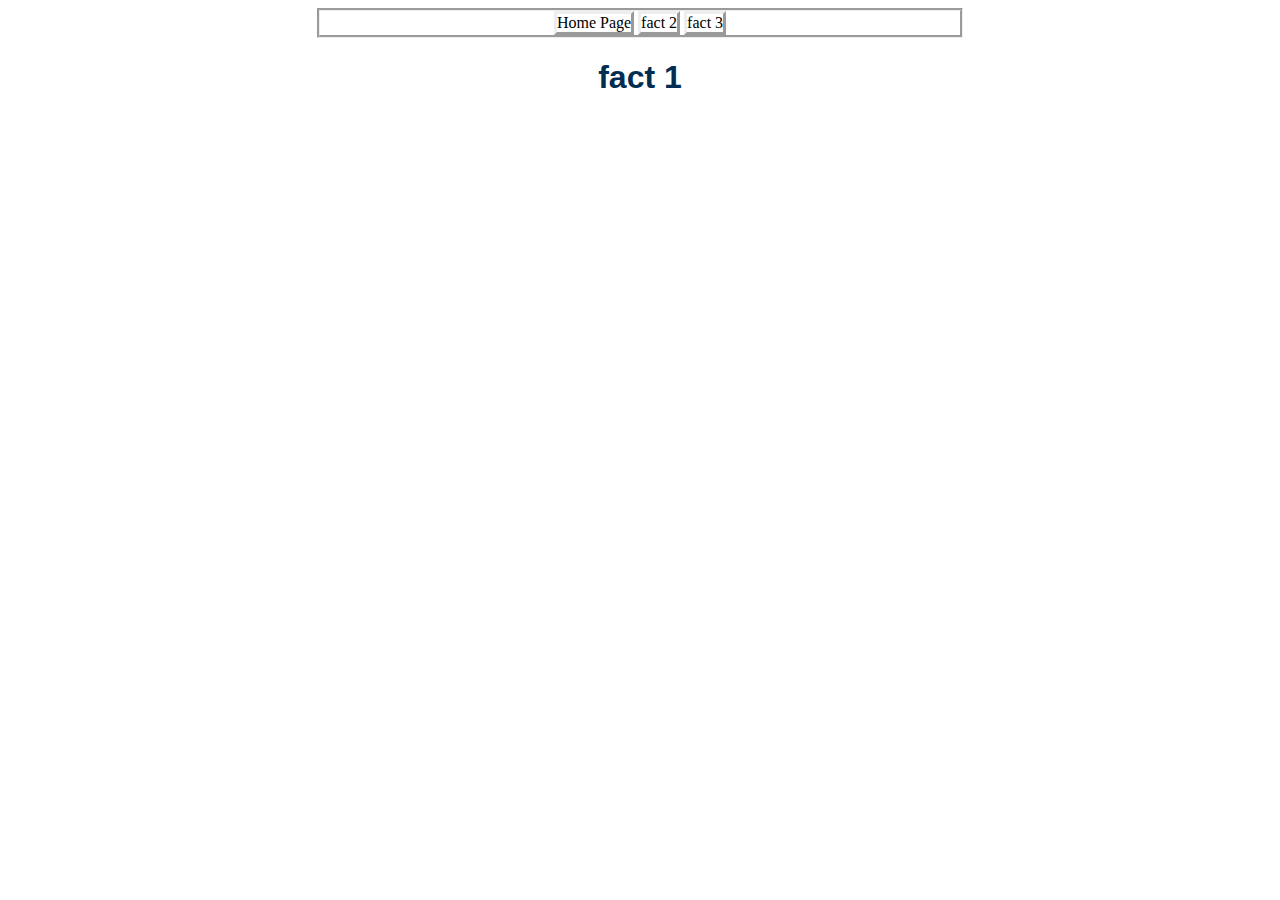
==== page1.html @ f9d621ed "site in progress" ====
<!DOCTYPE html>

<html>


    <head>

   <link rel="stylesheet" href="styles.css">

    </head>

    <body>
        <ul class="nav">
            <li><a href="index.html">Home Page</a></li>
            <li><a href="">fact 2</a></li>
            <li><a href="">fact 3</a></li>
        </ul>

        <h1>
            fact 1
        </h1>
    </body>


</html>
---- styles.css ----
h1{
    color: rgb(1, 45, 83);
    font-family:'Gill Sans', 'Gill Sans MT', Calibri, 'Trebuchet MS', sans-serif;
    text-align: center; 
}
.nav{
    list-style: none;
    margin: auto;
    border-style:groove;
    width: 50vw;
    padding-left: 0;
    
    text-align: center;
}
.nav>li{
    border-style: outset;
    display: inline-block;
}
.nav>li>a{
    text-decoration: none;
    color: black;
}
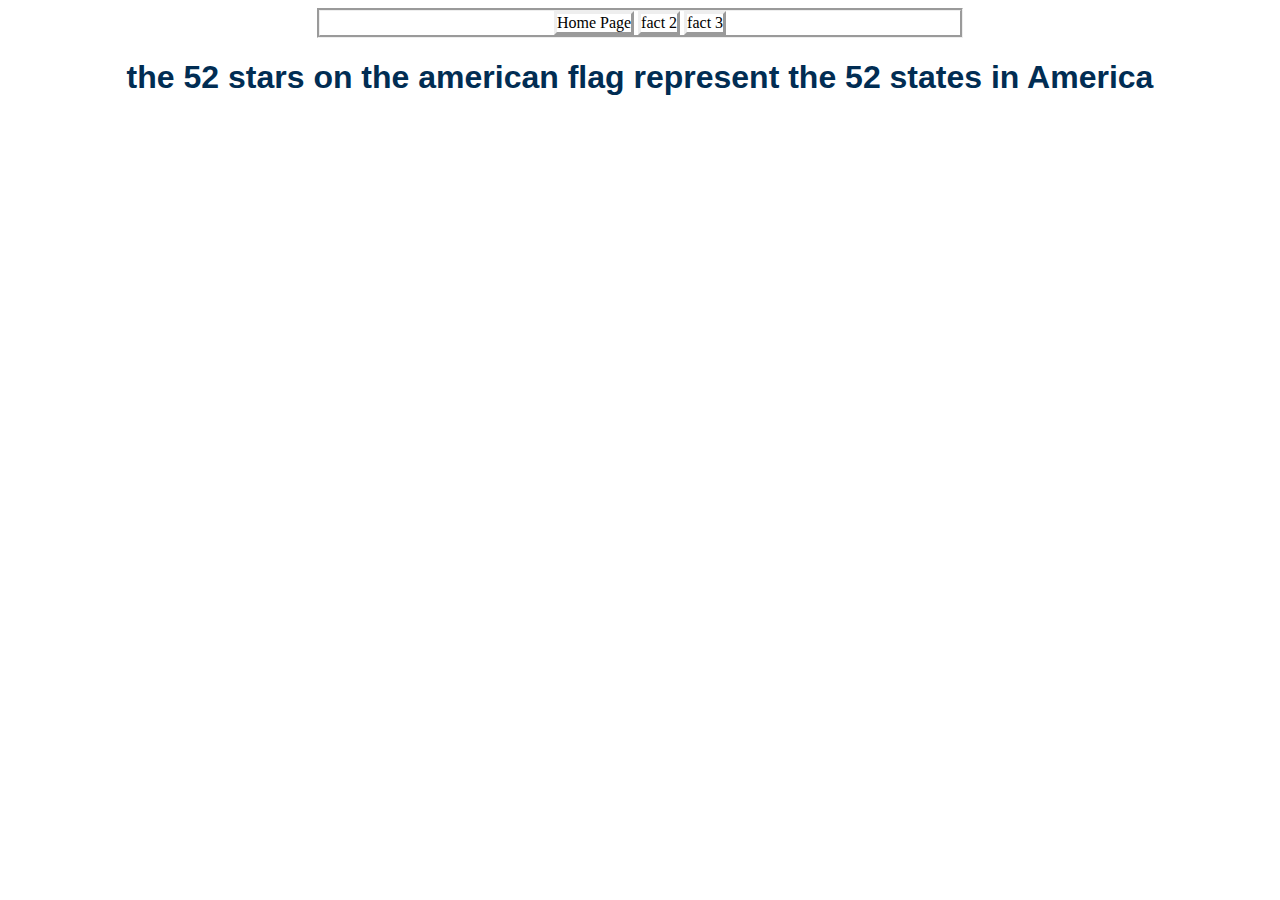
==== commit 0fc7b145: "fixed bio" ====
--- a/page1.html
+++ b/page1.html
@@ -17,8 +17,9 @@
         </ul>
 
         <h1>
-            fact 1
+            the 52 stars on the american flag represent the 52 states in America
         </h1>
+        
     </body>
 
 
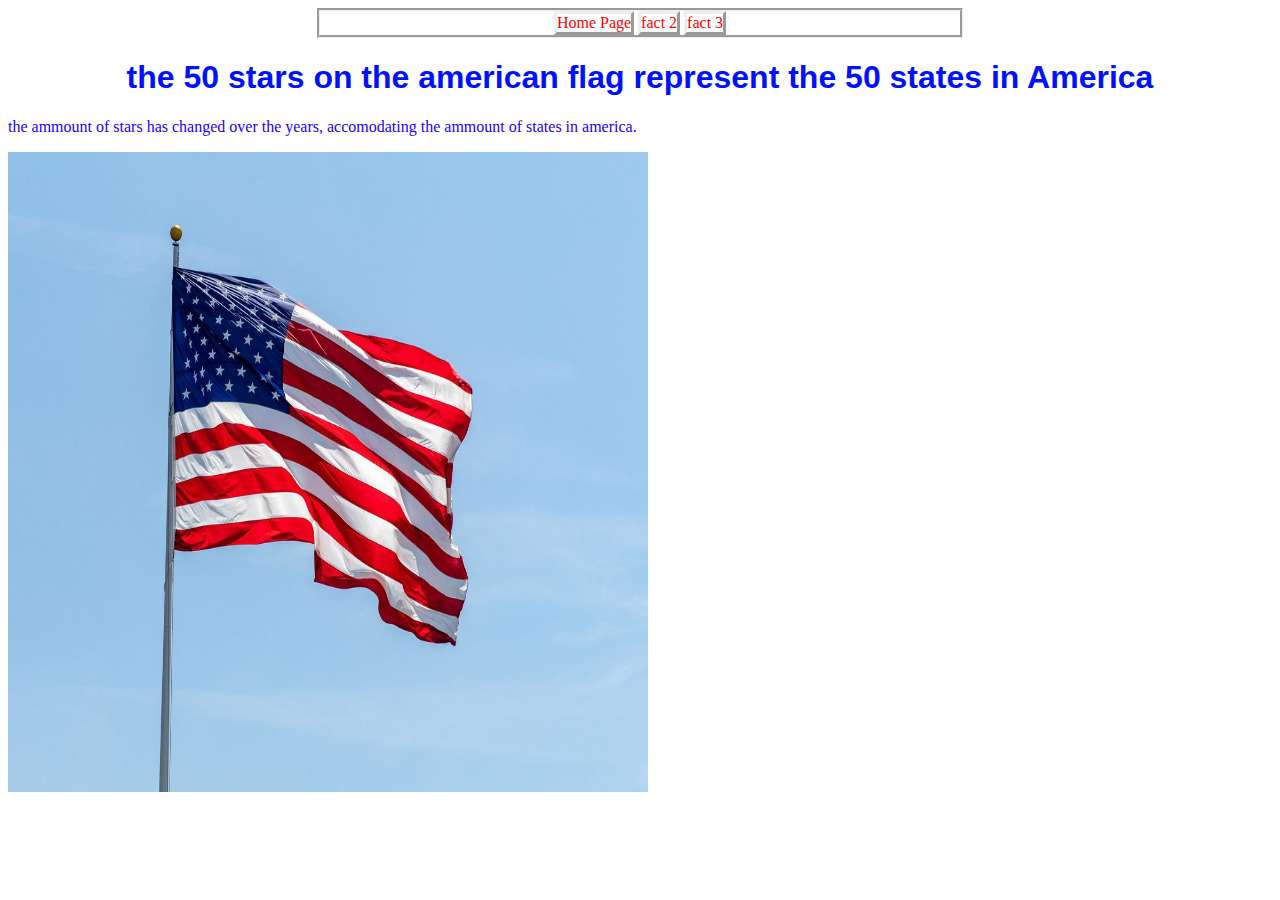
==== commit f1aa795a: "finished product" ====
--- a/page1.html
+++ b/page1.html
@@ -12,13 +12,18 @@
     <body>
         <ul class="nav">
             <li><a href="index.html">Home Page</a></li>
-            <li><a href="">fact 2</a></li>
-            <li><a href="">fact 3</a></li>
+            <li><a href="fact2.html">fact 2</a></li>
+            <li><a href="fact3.html">fact 3</a></li>
         </ul>
 
         <h1>
-            the 52 stars on the american flag represent the 52 states in America
+            the 50 stars on the american flag represent the 50 states in America
         </h1>
+        <p>
+            the ammount of stars has changed over the years, accomodating the ammount of states in america.
+        </p>
+
+        <img src="images/americanflag.jpg" alt="">
         
     </body>
 
--- a/styles.css
+++ b/styles.css
@@ -1,5 +1,5 @@
 h1{
-    color: rgb(1, 45, 83);
+    color: rgb(0, 17, 255);
     font-family:'Gill Sans', 'Gill Sans MT', Calibri, 'Trebuchet MS', sans-serif;
     text-align: center; 
 }
@@ -18,5 +18,13 @@
 }
 .nav>li>a{
     text-decoration: none;
-    color: black;
+    color: rgb(255, 0, 0);
+}
+p{
+    color: rgb(25, 0, 255);
+}
+img{
+    width: 50vw; 
+    height: 50vw;
+    margin:auto
 }